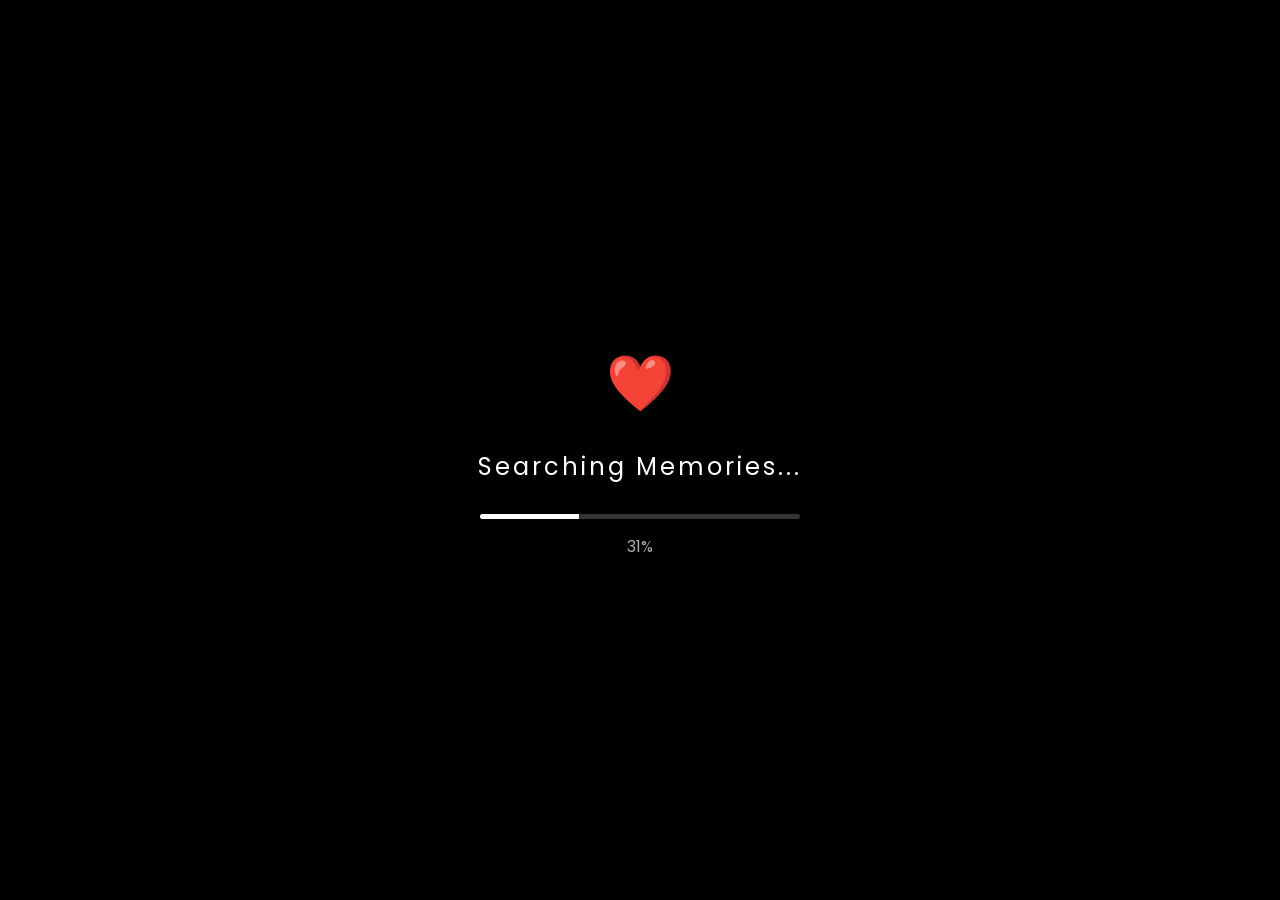
==== index.html @ aac06612 "Add files via upload" ====
<!DOCTYPE html>
<html lang="en">

<head>

    <meta charset="UTF-8">
    <meta name="viewport" content="width=device-width, initial-scale=1.0">

    <title>Happy Friendship Day ❤️</title>

    <link rel="stylesheet" href="style.css">

    <!-- Google Font -->
    <link href="https://fonts.googleapis.com/css2?family=Poppins:wght@300;400;600&family=Bebas+Neue&display=swap" rel="stylesheet">

</head>

<body>

    <!-- ========================= -->
    <!-- LOADING SCREEN -->
    <!-- ========================= -->

    <section id="loader">

        <div class="heart">
            ❤️
        </div>

        <h2 id="loadingText">
            Searching Memories...
        </h2>

        <div class="progress-bar">

            <div class="progress"></div>

        </div>

        <p id="percentage">
            0%
        </p>

    </section>


    <!-- Camera Flash -->

    <div id="flash"></div>


    <!-- ========================= -->
    <!-- MAIN WEBSITE -->
    <!-- ========================= -->

    <main id="mainContent">
<!-- ========================= -->
<!-- HERO SECTION -->
<!-- ========================= -->

<section class="hero">

    <p class="tagline">
        TO THE SEVEN PEOPLE WHO MADE MY COLLEGE LIFE UNFORGETTABLE.
    </p>

    <h1 class="hero-title">

        <span class="word">HAPPY</span>

        <span class="word">FRIENDSHIP DAY</span>

    </h1>

    <p class="since">
        Since OCTOBER 2022
    </p>

    <div class="group-image">

        <img src="images/group.jpg" alt="Our Group">

    </div>

    <p class="hero-quote">

        "Some friendships happen by chance.<br>

        The best ones become family."

    </p>



</section>


        <!-- Days Counter -->

        <section class="days-section">

            <div class="days-card">

                <p>Together For</p>

                <h2 id="daysCounter">

                    0

                </h2>

                <span>DAYS</span>

            </div>

        </section>


        <!-- Gallery -->

        <section class="gallery">

            <div class="box box1">
                <img src="images/img1.jpeg" alt="">
            </div>

            <div class="box box2">
                <img src="images/img2.jpg" alt="">
            </div>

            <div class="box box3">
                <img src="images/img3.jpeg" alt="">
            </div>

            <div class="box box4">
                <img src="images/img4.jpeg" alt="">
            </div>

            <div class="box box5">
                <img src="images/img5.jpg" alt="">
            </div>

          

        </section>


        <!-- Bottom -->

        <section class="bottom">

            <p>

                Every picture holds a memory.

                <br>

                Scroll to unlock ours.

            </p>

            <div class="scroll">

                ↓

            </div>

        </section>
        
    
        <!-- ================================= -->
<!-- MEMORY WALL -->
<!-- ================================= -->

<section class="memory-wall" id="wall">

    <h2>OUR MEMORY WALL</h2>

    <p>
        Every photo tells a different story.
        <br>
        Choose yours.
    </p>

    <div class="photos">

        <div class="polaroid" onclick="openPassword('mahesh')">
            <img src="images/f1.jpg">
            <h3>My Bed Partner</h3>
        </div>

        <div class="polaroid" onclick="openPassword('mahesh')">
            <img src="images/f2.jpg">
            <h3>My dear Overthinker</h3>
        </div>

        <div class="polaroid" onclick="openPassword('mahesh')">
            <img src="images/f3.jpg">
            <h3>My Chali Kaalam</h3>
        </div>

        <div class="polaroid" onclick="openPassword('mahesh')">
            <img src="images/f4.jpg">
            <h3>My Gummi</h3>
        </div>

       <div class="polaroid" onclick="openPassword('mahesh')">
            <img src="images/f5.jpg">
            <h3>My Best Friend</h3>
        </div>

        <div class="polaroid" onclick="openPassword('mahesh')">
            <img src="images/f6.jpg">
            <h3>My Ms Matured</h3>
        </div>

        <div class="polaroid" onclick="openPassword('mahesh')">
            <img src="images/f7.jpg">
            <h3>My our Influencer</h3>
        </div>

    </div>

</section>

    </main>

<!-- Password Popup -->

<!-- ================================= -->
<!-- PASSWORD POPUP -->
<!-- ================================= -->

<div id="passwordModal" class="modal">

    <div class="modal-content">

        <span class="close-btn" onclick="closePassword()">&times;</span>

        <h2>🔒 Secret Entry</h2>

        <p>Enter your password to unlock your memories.</p>

        <input
            type="password"
            id="passwordInput"
            placeholder="Enter Password">

        <p id="error"></p>

        <button onclick="checkPassword()">
            Unlock ❤️
        </button>

    </div>

</div>


</section>
    <script src="script.js"></script>

</body>

</html>
---- style.css ----
/* =========================================
        GOOGLE FONT & RESET
========================================= */

*{
    margin:0;
    padding:0;
    box-sizing:border-box;
}

html{
    scroll-behavior:smooth;
}

body{

    font-family:'Poppins',sans-serif;
    background:#050505;
    color:white;
    overflow-x:hidden;

}


/* =========================================
            BACKGROUND
========================================= */

body::before{

    content:"";

    position:fixed;

    inset:0;

    background:
    radial-gradient(circle at top,#1b1b1b 0%,#0c0c0c 45%,#050505 100%);

    z-index:-3;

}


/* =========================================
        FLOATING PARTICLES
========================================= */

.background{

    position:fixed;

    inset:0;

    overflow:hidden;

    z-index:-2;

}

.background span{

    position:absolute;

    width:3px;

    height:3px;

    background:white;

    border-radius:50%;

    opacity:.15;

    animation:float 15s linear infinite;

}


/* =========================================
            LOADER
========================================= */

#loader{

    position:fixed;

    inset:0;

    background:black;

    display:flex;

    justify-content:center;

    align-items:center;

    flex-direction:column;

    z-index:999;

}

.heart{

    font-size:55px;

    animation:heartbeat 1s infinite;

}

#loadingText{

    margin-top:25px;

    letter-spacing:3px;

    font-weight:400;

}

.progress-bar{

    width:320px;

    height:5px;

    background:#333;

    border-radius:20px;

    margin-top:30px;

    overflow:hidden;

}

.progress{

    width:0%;

    height:100%;

    background:white;

}

#percentage{

    margin-top:15px;

    color:#aaa;

}


/* =========================================
            CAMERA FLASH
========================================= */

#flash{

    position:fixed;

    inset:0;

    background:white;

    opacity:0;

    pointer-events:none;

    z-index:998;

}


/* =========================================
            MAIN CONTENT
========================================= */

#mainContent{

    display:none;

}


/* =========================================
            HERO
========================================= */

/* ===========================
        HERO SECTION
=========================== */

.hero{

    min-height:100vh;

    width:100%;

    display:flex;

    flex-direction:column;

    justify-content:center;

    align-items:center;

    text-align:center;

    padding:80px 20px;

}

.tagline{

    color:#8f8f8f;

    letter-spacing:4px;

    font-size:13px;

    margin-bottom:35px;

}

.hero-title{

    display:flex;

    flex-direction:column;

    gap:5px;

}

.hero-title span{

    font-family:'Bebas Neue',sans-serif;

    font-size:clamp(5rem,12vw,10rem);

    line-height:.9;

    opacity:0;

    transform:translateY(60px);

}

.since{

    margin-top:25px;

    color:#999;

    letter-spacing:5px;

    text-transform:uppercase;

}

.group-image{

    width:min(900px,90%);

    margin:60px 0;

    overflow:hidden;

    border-radius:20px;

}

.group-image img{

    width:100%;

    height:520px;

    object-fit:cover;

    display:block;

    filter:grayscale(100%);

    transition:1s;

}

.group-image:hover img{

    transform:scale(1.05);

    filter:grayscale(0);

}

.hero-quote{

    font-size:22px;

    color:#d8d8d8;

    line-height:40px;

    max-width:700px;

    margin-bottom:50px;

}

.album-btn{

    padding:18px 45px;

    background:white;

    color:black;

    border:none;

    border-radius:50px;

    font-size:17px;

    font-weight:600;

    letter-spacing:2px;

    cursor:pointer;

    transition:.4s;

}

.album-btn:hover{

    background:#d9d9d9;

    transform:translateY(-5px);

    box-shadow:0 15px 40px rgba(255,255,255,.2);

}

/* =========================================
            DAYS CARD
========================================= */

.days-section{

    display:flex;

    justify-content:center;

    padding:80px 20px;

}

.days-card{

    width:340px;

    padding:45px;

    text-align:center;

    border:1px solid rgba(255,255,255,.1);

    background:rgba(255,255,255,.03);

    backdrop-filter:blur(15px);

    border-radius:20px;

    transition:.4s;

}

.days-card:hover{

    transform:translateY(-10px);

    border-color:white;

}

.days-card p{

    color:#999;

    letter-spacing:2px;

}

.days-card h2{

    font-size:90px;

    margin:18px 0;

}

.days-card span{

    letter-spacing:8px;

    color:#777;

}


/* =========================================
            GALLERY
========================================= */

.gallery {
    width: min(1200px, 92%);
    margin: 100px auto;
    display: grid;
    grid-template-columns: repeat(4, 1fr);
    grid-auto-rows: 220px;
    gap: 18px;
}

.box {
    position: relative;
    overflow: hidden;
    border-radius: 20px;
    background: #111;
}

/* Image fills the entire grid item */
.box img {
    width: 100%;
  height:100%;
     width:100%;
    margin-bottom:20px;
    border-radius:20px;
    display:block;
    object-fit: content;      /* Fill without distortion */
    object-position: center;/* Keep subject centered */
    filter: grayscale(100%);
    transition: transform 0.8s ease, filter 0.8s ease;
}

.box:hover img {
    transform: scale(1.08);
    filter: grayscale(0%);
}

.box1 {
    grid-column: span 2;
    grid-row: span 2;
}

.box2 {
    grid-column: span 2;
}

.box5 {
    grid-column: span 4;
  grid-row: span 2;
}

.modal-content{
    position:relative;
}

.close-btn{
    position:absolute;
    top:10px;
    right:18px;
    color:white;
    font-size:34px;
    cursor:pointer;
    transition:.3s;
}

.close-btn:hover{
    color:#ff5c5c;
}


/* =========================================
            MEMORY WALL
========================================= */

.memory-wall{

    min-height:100vh;

    padding:120px 8%;

    text-align:center;

}

.memory-wall h2{

    font-family:'Bebas Neue',sans-serif;

    font-size:clamp(3rem,8vw,6rem);

    letter-spacing:5px;

    margin-bottom:20px;

}

.memory-wall p{

    color:#a5a5a5;

    font-size:18px;

    line-height:30px;

    margin-bottom:80px;

}


/* =========================================
            POLAROID GRID
========================================= */

.photos{

    display:grid;

    grid-template-columns:repeat(auto-fit,minmax(220px,1fr));

    gap:70px 40px;

    justify-items:center;

}

/* ===========================
        PASSWORD MODAL
=========================== */

.modal{

    position:fixed;
    inset:0;

    background:rgba(0,0,0,.8);

    display:none;

    justify-content:center;
    align-items:center;

    z-index:1000;

}

.modal-content{

    width:380px;

    background:#111;

    border:1px solid #333;

    padding:35px;

    border-radius:20px;

    text-align:center;

}

.modal-content h2{

    margin-bottom:15px;

}

.modal-content p{

    color:#aaa;

}

.modal-content input{

    width:100%;

    padding:15px;

    margin:25px 0;

    background:#1f1f1f;

    color:white;

    border:none;

    border-radius:10px;

    outline:none;

}

.modal-content button{

    width:100%;

    padding:15px;

    background:white;

    color:black;

    border:none;

    border-radius:10px;

    cursor:pointer;

    font-weight:bold;

}

#error{

    color:#ff5c5c;

    margin-bottom:15px;

}

.friend-page{

    width:min(1100px,90%);

    margin:150px auto;

}

.friend-hero{

    text-align:center;

}

.friend-hero img{

    width:220px;

    height:220px;

    object-fit:cover;

    border-radius:50%;

    border:6px solid white;

    margin-bottom:30px;

}

.friend-hero h1{

    font-size:55px;

}

.friend-hero h2{

    font-size:35px;

    color:#ddd;

    margin:15px 0;

}

.friend-hero p{

    color:#999;

    font-size:20px;

}

.memory-grid{

    display:grid;

    grid-template-columns:repeat(2,1fr);

    gap:20px;

    margin-top:40px;

}

.memory-grid img{

    width:100%;

    height:250px;

    object-fit:cover;

    border-radius:15px;

}

.letter{

    margin:120px 0;

    line-height:35px;

    font-size:20px;

}

.funny ul{

    margin-top:30px;

    line-height:45px;

    list-style:none;

}
/* =========================================
            POLAROID
========================================= */

.polaroid{

    width:220px;

    background:white;

    padding:15px 15px 60px;

    border-radius:4px;

    box-shadow:
    0 20px 40px rgba(0,0,0,.35);

    position:relative;

    cursor:pointer;

    transition:.45s;

}

/* White Pin */

.polaroid::before{

    content:"";

    width:14px;

    height:14px;

    border-radius:50%;

    background:white;

    position:absolute;

    top:-7px;

    left:50%;

    transform:translateX(-50%);

    box-shadow:
    0 0 10px rgba(255,255,255,.5);

}


/* Photo */

.polaroid img{

    width:100%;

    height:240px;

    object-fit:cover;

    display:block;

}


/* Name */

.polaroid h3{

    color:#111;

    text-align:center;

    margin-top:18px;

    font-size:30px;

    font-family:'Caveat',cursive;

}


/* Different Rotations */

.polaroid:nth-child(1){

    transform:rotate(-7deg);

}

.polaroid:nth-child(2){

    transform:rotate(6deg);

}

.polaroid:nth-child(3){

    transform:rotate(-3deg);

}

.polaroid:nth-child(4){

    transform:rotate(8deg);

}

.polaroid:nth-child(5){

    transform:rotate(-8deg);

}

.polaroid:nth-child(6){

    transform:rotate(5deg);

}

.polaroid:nth-child(7){

    transform:rotate(-5deg);

}


/* Hover */

.polaroid:hover{

    transform:

        rotate(0deg)

        translateY(-18px)

        scale(1.08);

    z-index:100;

}


/* Hover Photo */

.polaroid:hover img{

    filter:none;

}


/* Initially */

.polaroid{

    opacity:0;
    transform:translateY(100px);
    transition:all .8s ease;

}
/* =========================================
            BOTTOM
========================================= */

.bottom{

    min-height:40vh;

    display:flex;

    justify-content:center;

    align-items:center;

    flex-direction:column;

    text-align:center;

}

.bottom p{

    font-size:22px;

    line-height:40px;

    color:#ddd;

}

.scroll{

    margin-top:40px;

    font-size:42px;

    animation:bounce 2s infinite;

}


/* =========================================
            ANIMATIONS
========================================= */

@keyframes heartbeat{

    0%{

        transform:scale(1);

    }

    50%{

        transform:scale(1.25);

    }

    100%{

        transform:scale(1);

    }

}

@keyframes bounce{

    0%{

        transform:translateY(0);

    }

    50%{

        transform:translateY(12px);

    }

    100%{

        transform:translateY(0);

    }

}

@keyframes float{

    from{

        transform:translateY(100vh);

    }

    to{

        transform:translateY(-100vh);

    }

}


/* =========================================
            MOBILE
========================================= */

@media(max-width:768px){

.hero h1 span{

font-size:5rem;

}

.gallery{

grid-template-columns:1fr;

grid-auto-rows:260px;

}

.box1,
.box2,
.box5{

grid-column:auto;
grid-row:auto;

}

.days-card{

width:95%;

}



}







.modal-content{
    position:relative;
}

.close-btn{
    position:absolute;
    top:10px;
    right:18px;
    color:white;
    font-size:34px;
    cursor:pointer;
    transition:.3s;
}

.close-btn:hover{
    color:#ff5c5c;
}
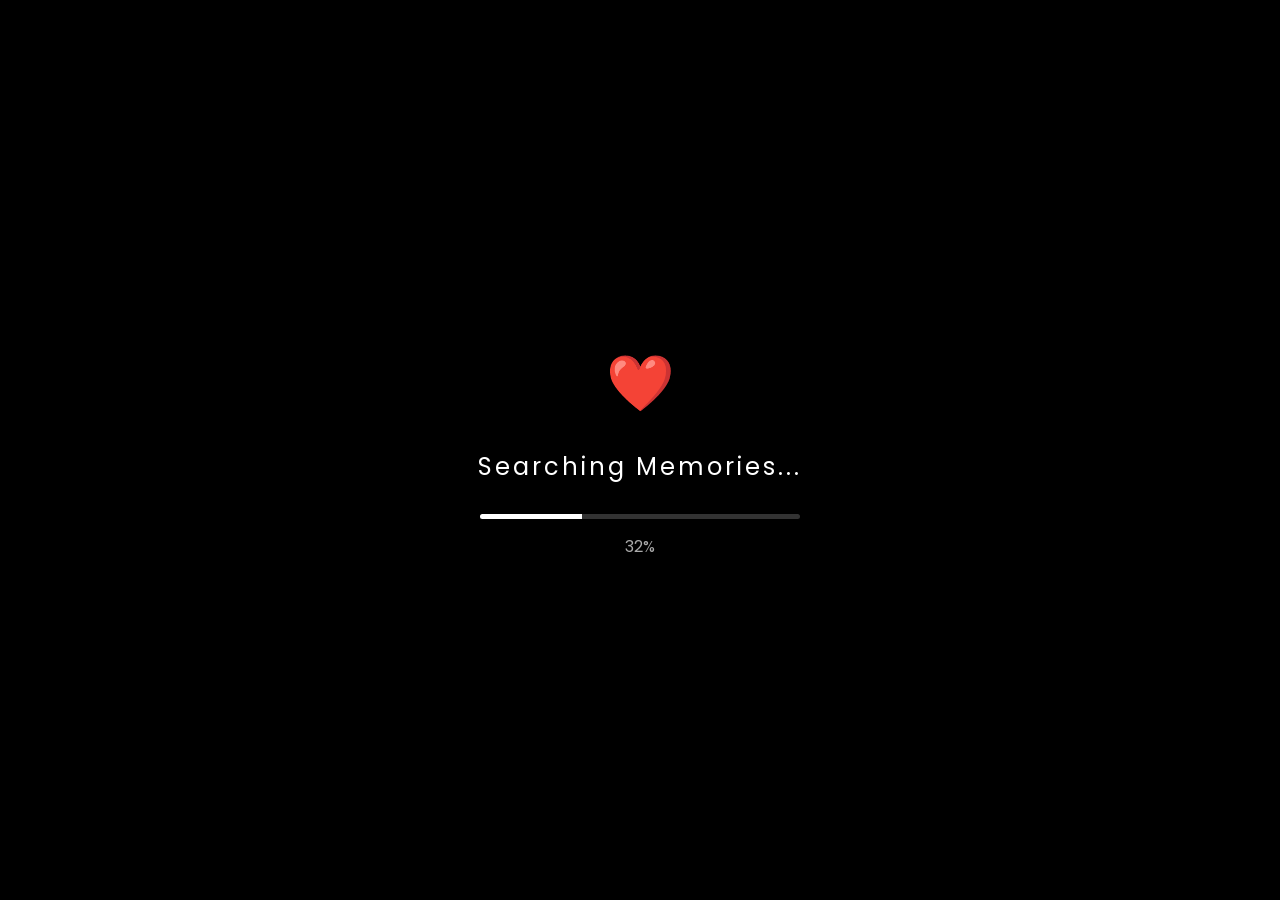
==== commit f3a52ec8: "Update index.html" ====
--- a/index.html
+++ b/index.html
@@ -78,7 +78,7 @@
 
     <div class="group-image">
 
-        <img src="images/group.jpg" alt="Our Group">
+        <img src="images/group.webp" alt="Our Group">
 
     </div>
 
@@ -121,23 +121,23 @@
         <section class="gallery">
 
             <div class="box box1">
-                <img src="images/img1.jpeg" alt="">
+                <img src="images/img1.webp" alt="">
             </div>
 
             <div class="box box2">
-                <img src="images/img2.jpg" alt="">
+                <img src="images/img1.webp" alt="">
             </div>
 
             <div class="box box3">
-                <img src="images/img3.jpeg" alt="">
+                <img src="images/img3.webp" alt="">
             </div>
 
             <div class="box box4">
-                <img src="images/img4.jpeg" alt="">
+                <img src="images/img4.webp" alt="">
             </div>
 
             <div class="box box5">
-                <img src="images/img5.jpg" alt="">
+                <img src="images/img1.webp" alt="">
             </div>
 
           
@@ -184,38 +184,38 @@
 
     <div class="photos">
 
-        <div class="polaroid" onclick="openPassword('mahesh')">
-            <img src="images/f1.jpg">
+        <div class="polaroid" onclick="openPassword('INDU')">
+            <img src="images/f1.webp">
             <h3>My Bed Partner</h3>
         </div>
 
-        <div class="polaroid" onclick="openPassword('mahesh')">
-            <img src="images/f2.jpg">
+        <div class="polaroid" onclick="openPassword('SOW')">
+            <img src="images/f2.webp">
             <h3>My dear Overthinker</h3>
         </div>
 
-        <div class="polaroid" onclick="openPassword('mahesh')">
-            <img src="images/f3.jpg">
+        <div class="polaroid" onclick="openPassword('PUJ')">
+            <img src="images/f3.webp">
             <h3>My Chali Kaalam</h3>
         </div>
 
-        <div class="polaroid" onclick="openPassword('mahesh')">
-            <img src="images/f4.jpg">
+        <div class="polaroid" onclick="openPassword('MAHI')">
+            <img src="images/f4.webp">
             <h3>My Gummi</h3>
         </div>
 
-       <div class="polaroid" onclick="openPassword('mahesh')">
-            <img src="images/f5.jpg">
+       <div class="polaroid" onclick="openPassword('PRAM')">
+            <img src="images/f5.webp">
             <h3>My Best Friend</h3>
         </div>
 
-        <div class="polaroid" onclick="openPassword('mahesh')">
-            <img src="images/f6.jpg">
+        <div class="polaroid" onclick="openPassword('APPI')">
+            <img src="images/f6.webp">
             <h3>My Ms Matured</h3>
         </div>
 
-        <div class="polaroid" onclick="openPassword('mahesh')">
-            <img src="images/f7.jpg">
+        <div class="polaroid" onclick="openPassword('GREESH')">
+            <img src="images/f7.webp">
             <h3>My our Influencer</h3>
         </div>
 
